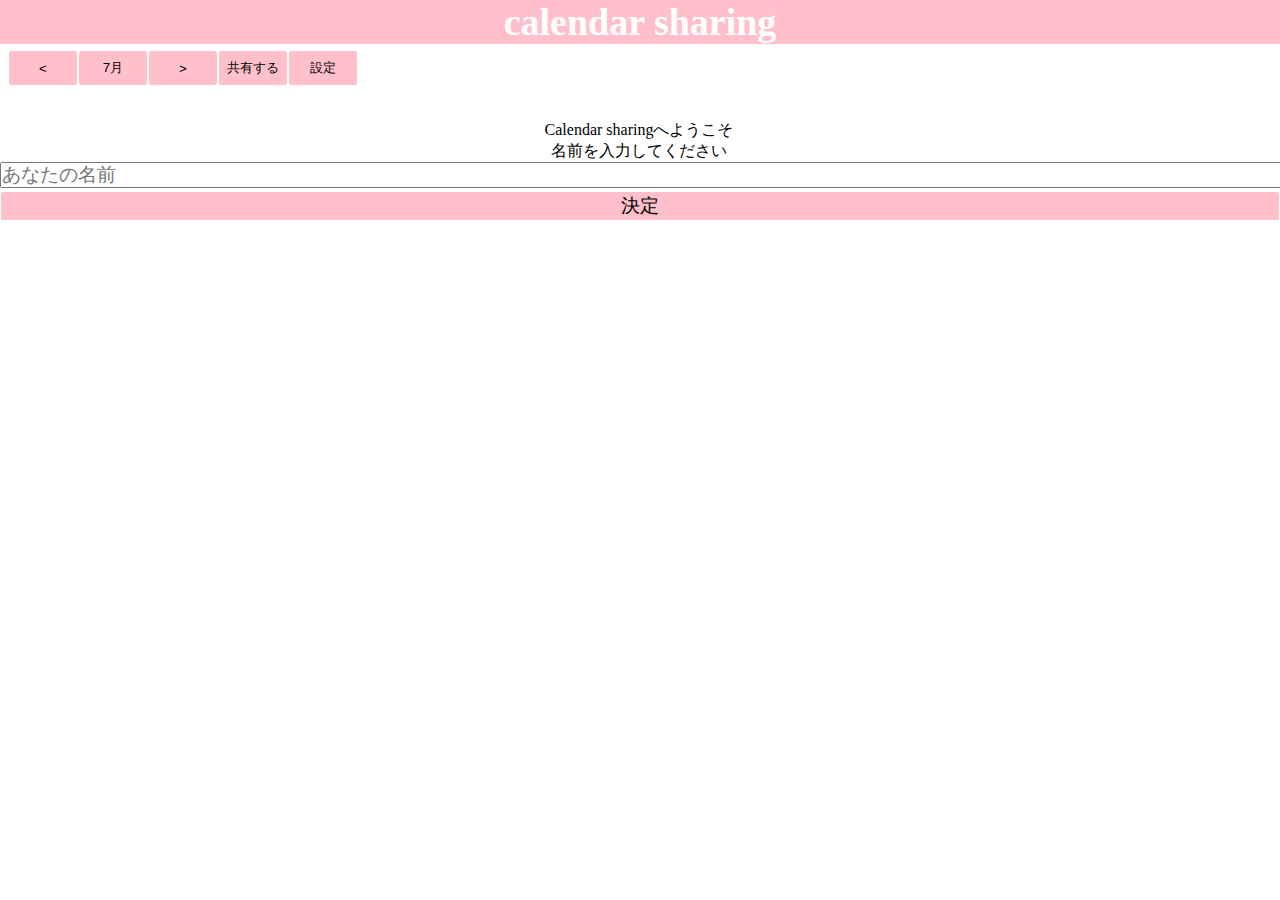
==== index.html @ ec32c4ac "カレンダーを月スタイルで表示" ====
<!DOCTYPE html>
<html lang="ja">
<head>
  <meta charset="utf-8">
  <meta name="viewport" content="width=360,initial-scale=1,user-scalable=no">
  <link rel="stylesheet" href="style/calendar.css" type="text/css">
  <link rel="stylesheet" href="style/custom-checkbox-toggle-switch/css/style.css" type="text/css">
  <title>calendar sharing</title>
</head>
<body>

<div id="header">
  calendar sharing
  <div class="buttons">
    <input type="button" id="prev" value="<">
    <input type="button" id="month" value="">
    <input type="button" id="next" value=">">
    <input type="button" id="line" value="共有する">
    <input type="button" id="config" value="設定">
  </div>

  <div id="input_plan_area">
    <div id="add_plan_date"></div>
    <textarea id="input_plan"></textarea>
    <div class="buttons">
      <input type="button" id="submit" value="追加">
      <input type="button" id="cancel" value="やめる">
    </div>
  </div>
</div>

<div id="login">
  Calendar sharingへようこそ<br>
  名前を入力してください<br>
  <input id="username" type="text" placeholder="あなたの名前"><br>
  <input id="username_submit" type="button" value="決定">
</div>

<div id="content">
  <div id="list">
  </div>

  <div id="monthly">
  </div>
  <div id="detail">
  </div>
</div>

<div id="image"></div>

<div id="config_page">
  <input id="config_page_close" type="button" value="とじる">
  ユーザー名
  <input id="config_page_username" type="text" placeholder="ユーザー名">
  <input id="config_page_change_username" type="button" value="名前を変える">
  <br>
  <br>
  <input id="config_page_all_delete" type="button" value="データをすべて削除する">
</div>

<div id="footer">
  <div class="buttons">
  </div>
</div>

<script src="lib/html2canvas.min.js"></script>
<script src="lib/lib.js"></script>
<script type="text/javascript">


var date = new Date();
var storage = localStorage;
var addPlanDate;
var checked = {};
var login = storage.getItem("username");

if(login == null || login == ""){

}else {
  Lib.hide("login");
  Lib.show("content");
}
var weekStr = ["日", "月", "火", "水", "木", "金", "土"];

var showContent = function(){
  Lib.hide("image");
  Lib.show("content");
}

var makeKey = function(d){
  return d.getFullYear() + "." + (d.getMonth() + 1) + "." + d.getDate();
};

// delPlan(c)
// c : key-num
// ストレージから予定を削除
// 引数のcには "-" を区切りとしたデータが渡される
// keyはストレージのキー, numはストレージに格納されたデータの要素番号
var delPlan = function(c){
  c = c.split("-");
  var key = c[0];
  var num = c[1];

  var data = storage.getItem(key);
  data = data.split(",");

  if(!confirm(key + "の予定: " + data[num] + "を削除しますか?")){
    return;
  }
  var new_data = "";
  for(var i in data){
    if(i == num) continue;
    if(new_data == ""){
      new_data = data[i];
    }else {
      new_data += "," + data[i];
    }
  }

  if(new_data == ""){
    storage.removeItem(key);
  }else {
    storage.setItem(key, new_data);
  }
  checked = {};
  showCalendar();
};

// addPlan()
// addPlanDateの値によって作成されたkeyを用いてストレージに予定を追加
// 予定は "," 区切りで格納される
var addPlan = function(){
  var year = date.getFullYear();
  var month = date.getMonth() + 1;
  var d = addPlanDate;

  if(d == null) return ;

  var key = year + "." + month + "." + d;
  var plan = Lib.getValue("input_plan");
  if(plan != "" && plan != null){
    var data = storage.getItem(key);
    if(data != "" && data != null){
      data += "," + plan;
    }else {
      data = plan;
    }
    storage.setItem(key, data);
    alert("予定を追加しました");
  }
  hideInputArea();
  showCalendar();
};

var showInputArea = function(d){
  addPlanDate = d;
  document.getElementById("add_plan_date").innerHTML = date.getFullYear() + "年"
                                                      +(date.getMonth()+1) + "月"
                                                      +d+"日>";
  Lib.show("input_plan_area");
  document.getElementById("content").style.top = "380px";
}

var hideInputArea = function(){
  addDate = null;
  Lib.setValue("input_plan", "");
  Lib.hide("input_plan_area");
  document.getElementById("content").style.top = "120px";
}

// toggleCheck(key)
// key : 連想配列のキー
// checked[key] のフラグを反転
var toggleCheck = function(key){
  checked[key] = ~checked[key];
  console.log(checked[key]);
  console.log(JSON.stringify(checked, null, '\t'));
};

// showCalendar()
// DOMのdiv#contentにカレンダーを表示
var showCalendar = function(){
  var list = document.getElementById("list");
  var d = new Date(date.getFullYear(), date.getMonth() + 1, 0);

  list.innerHTML = "";
  Lib.setValue("month", (d.getMonth() + 1) + "月");

  for(var i = 0, sd = new Date(date.getFullYear(), date.getMonth(), 1); i < d.getDate(); i++, sd.setDate(sd.getDate()+1)){
    var listData = "<div class='li'>" + (i + 1) + " (" + weekStr[sd.getDay() % 7] + ")";
    var data = storage.getItem(makeKey(sd));
    if(data != null){
      data = data.split(",");
      for(var s in data){
        if(data[s] == "") continue;
        var key = makeKey(sd) + "-" + s;
        if(!(key in checked)){
          checked[key] = -1;
        }
        listData += "<div class='plan'><input class='btn' onclick='toggleCheck(\""+ key +"\")' type='checkbox'" + (checked[key] == -1 ? "checked" : "") + ">"
                  + "<div onclick='delPlan(\"" + makeKey(sd) + "-" + s + "\")'>" + data[s] + "</div></div>";

      }
    }
    listData += "<p><input type='button' value='予定を追加する' onclick='showInputArea(" + (i + 1) + ")'></p></div>";
    list.innerHTML += listData;
  }
};

var showMonthlyCalendar = function(){
  var monthly = document.getElementById("monthly");
  var d = new Date(date.getFullYear(), date.getMonth() + 1, 0);

  monthly.innerHTML = "";
  Lib.setValue("month", (d.getMonth() + 1) + "月");

  var sd = new Date(date.getFullYear(), date.getMonth(), 1);
  var day = sd.getDay();

  for(var i = 0; i < day; i++){
    monthly.innerHTML += "<div class='li'></div>";
  }

  for(var i = 0; i < d.getDate(); i++, sd.setDate(sd.getDate() + 1)){
    monthly.innerHTML += "<div class='li'>" + (i + 1) + "</div>";
    if(weekStr[sd.getDay()] == "土"){ monthly.innerHTML += "</br>"; }
  }

};

document.getElementById("prev").onclick = function(){
  date.setMonth(date.getMonth() - 1);
  showCalendar();
};

document.getElementById("next").onclick = function(){
  date.setMonth(date.getMonth() + 1);
  showCalendar();
};

document.getElementById("month").onclick = function(){
  var m = prompt(date.getFullYear() + "年 何月を表示しますか?", date.getMonth() + 1);
  date.setMonth(m - 1);
  showCalendar();
};

// 予定をLINEで送る
document.getElementById("line").onclick = function(){
  var username = storage.getItem("username");
  // ✔のついた予定を取り出す
  var file = '<h2>' + username + ' の ' +
              date.getFullYear() + '年' +
             (date.getMonth() + 1) + '月 予定</h2>';

  file += '<div id="list">';
  for(var j = 1, sd = new Date(date.getFullYear(), date.getMonth(), 1);
        j <= new Date(date.getFullYear(), date.getMonth() + 1, 0).getDate();
        j++, sd.setDate(sd.getDate() + 1)){
      var key = makeKey(sd);
      var data = storage.getItem(key);
      file += "<div class='li'>" + j + " (" + weekStr[sd.getDate() % 7] + ")";
      if(data != null){
        data = data.split(",");
        for(k in data){
          if(checked[(key + "-" + k)] == -1){
            file += "<div class='plan'>" + data[k] + "</div>";
          }
        }
      }
      file += "</div>"

  }

  Lib.hide("content");
  Lib.show("image");
  document.getElementById("image").innerHTML = file;
  html2canvas(document.getElementById("image")).then(canvas => {
    var data = canvas.toDataURL();
    document.getElementById("image").innerHTML = "画像を保存してください<br>" +
              "<input type='button' value='閉じる' onclick='showContent()'>" +
              "<img width='360' src='" + data + "'>";
  });

};

document.getElementById("submit").onclick = function(){
  addPlan();
  hideInputArea();
};

document.getElementById("cancel").onclick = function(){
  Lib.setValue("input_plan", "");
  hideInputArea();
};

document.getElementById("username_submit").onclick = function(){
  var login = Lib.getValue("username");
  if(login == "" || login == null) alert("名前を入力してください");
  else {

    storage.setItem("username", login);

    Lib.hide("login");
    Lib.show("content");
  }
};

document.getElementById("config").onclick = function(){
  Lib.setValue("config_page_username", storage.getItem("username"));
  // 表示、非表示
  Lib.hide("content");
  Lib.hide("login");
  Lib.hide("image");
  hideInputArea();
  Lib.show("config_page");
};

document.getElementById("config_page_close").onclick = function(){
  Lib.hide("config_page");
  Lib.show("content");
};

document.getElementById("config_page_all_delete").onclick = function(){
  var username = storage.getItem("username");
  storage.clear();
  storage.setItem("username", username);
  showCalendar();
};

document.getElementById("config_page_change_username").onclick = function(){
  var username = Lib.getValue("config_page_username");
  if(storage.getItem("username") != username){
    if(username != "" && username != null){
      if(confirm("ユーザー名を" + username + "に変更しますか?")){
        storage.setItem("username", username);
      }
    }
  }
}
showMonthlyCalendar();

</script>
</body>
</html>
---- style/calendar.css ----
*{
  margin: 0;
  padding: 0;
}
#header{
  width: 100%;

  text-align: center;
  font-size: 38px;
  font-weight: bold;
  color: white;
  background-color: pink;

  top: 0;
  left: 0;
  position: fixed;
  z-index: 1;
}

#content, #config_page{
  width: 100%;
  height: auto;
  top: 120px;
  position: relative;
  display: none;
}

#monthly{
  width: 100%;
  height: auto;

}

#monthly .li{
  width: 48px;
  height: 48px;

  margin: 1px;
  border: 1px solid pink;
  border-radius: 2px;
  float: left;
}
#image{
  width: 100%;
  height: auto;
  top: 120px;
  position: relative;
  display: none;
}

#image input[type="button"], #config_page input[type="button"]{
  width: calc(100% - 2px);
  height: 34px;

  background-color: pink;
  margin: 1px;
  border: 1px solid pink;
  border-radius: 2px;
  -webkit-appearance: none;
}

#config_page input[type="text"]{
  width: calc(100% - 2px);
  height: auto;
  margin: 1px;

  font-size: 1.2em;
  font-weight: bold;
}
#login{
  width: calc(100% - 2px);
  height: auto;
  top: 120px;
  position: relative;
  text-align: center;
}


#login #username, #username_submit{
  width: 100%;
  height: auto;
  font-size: 1.2em;

}

#login #username_submit{
    background-color: pink;
    margin: 4px 1px 1px 1px;
    border: 1px solid pink;
    border-radius: 2px;
    -webkit-appearance: none;
}

.buttons{
  width: 100%;
  height: 34px;
  padding: 8px;
  padding-top: 6px;
  background-color: white;
}

.buttons input[type="button"]{
  width: 68px;
  height: 34px;

  background-color: pink;
  margin: 1px;
  border: 1px solid pink;
  border-radius: 2px;
  -webkit-appearance: none;
  float: left;
}


#add_plan_date{
  font-size: 28px;
  text-align: left;
}
#input_plan_area{
  width: 100%;
  height: 200px;
  display: none;
}

#input_plan_area textarea{
  width: 100%;
  height: 120px;
}
#list{
  width: 360px;
  min-height: 100%;

  margin: 1px auto 1px auto;

  overflow: hidden;
}

#list .li{
  width: 348px;
  min-height: 48px;
  padding: 1px;
  margin: 1px;

  border: 1px solid pink;
  border-radius: 1px;
  overflow: hidden;
}

#list .li p:hover{
  background-color: pink;
  color: white;
}

#list .li input[type="button"]{
  width: 100%;
  height: auto;
  text-align: center;
  font-size: 1.2em;
  background-color: pink;
  color: white;
  margin: 4px 0 0 0;
  border: none;
  -webkit-appearance: none;
}
#list .li .plan{
  width: 100%;
  height: 28px;
  border-bottom: 1px pink dotted;

  clear: both;
}
#list .li .plan input[type="checkbox"], #list .li .plan div{
  float: left;
}

.btn {
  border: none;
  border-radius: 12px;
  width: 30px;
  height: 26px;
  -webkit-box-shadow: 0 0 2px rgba(0, 0, 0, 0.4) inset;
          box-shadow: 0 0 2px rgba(0, 0, 0, 0.4) inset;
  background: #f8f8f2;
  cursor: pointer;
  outline: none;
  -webkit-transition: background 0.2s ease-in-out;
  transition: background 0.2s ease-in-out;
  -webkit-appearance: none;
  -webkit-user-select: none;
  -webkit-tap-highlight-color: rgba(0, 0, 0, 0);
}

.btn:checked {
  background: #a6e22e;
}
---- style/custom-checkbox-toggle-switch/css/style.css ----
.wrapper{
	display: -webkit-box;
	display: -ms-flexbox;
	display: flex;
	width: 400px;
	margin: 50vh auto 0;
	-ms-flex-wrap: wrap;
	    flex-wrap: wrap;
	-webkit-transform: translateY(-50%);
	        transform: translateY(-50%);
}

.switch_box{
	display: -webkit-box;
	display: -ms-flexbox;
	display: flex;
	max-width: 200px;
	min-width: 200px;
	height: 200px;
	-webkit-box-pack: center;
	    -ms-flex-pack: center;
	        justify-content: center;
	-webkit-box-align: center;
	    -ms-flex-align: center;
	        align-items: center;
	-webkit-box-flex: 1;
	    -ms-flex: 1;
	        flex: 1;
}

/* Switch 1 Specific Styles Start */

.box_1{
	background: #eee;
}

input[type="checkbox"].switch_1{
	font-size: 30px;
	-webkit-appearance: none;
	   -moz-appearance: none;
	        appearance: none;
	width: 3.5em;
	height: 1.5em;
	background: #ddd;
	border-radius: 3em;
	position: relative;
	cursor: pointer;
	outline: none;
	-webkit-transition: all .2s ease-in-out;
	transition: all .2s ease-in-out;
  }
  
  input[type="checkbox"].switch_1:checked{
	background: #0ebeff;
  }
  
  input[type="checkbox"].switch_1:after{
	position: absolute;
	content: "";
	width: 1.5em;
	height: 1.5em;
	border-radius: 50%;
	background: #fff;
	-webkit-box-shadow: 0 0 .25em rgba(0,0,0,.3);
	        box-shadow: 0 0 .25em rgba(0,0,0,.3);
	-webkit-transform: scale(.7);
	        transform: scale(.7);
	left: 0;
	-webkit-transition: all .2s ease-in-out;
	transition: all .2s ease-in-out;
  }
  
  input[type="checkbox"].switch_1:checked:after{
	left: calc(100% - 1.5em);
  }
	
/* Switch 1 Specific Style End */


/* Switch 2 Specific Style Start */

.box_2{
	background: #666;
}

input[type="checkbox"].switch_2{
  -webkit-appearance: none;
     -moz-appearance: none;
          appearance: none;
  width: 100px;
  height: 8px;
  background: #444;
  border-radius: 5px;
  position: relative;
  outline: 0;
  cursor: pointer;
}

input[type="checkbox"].switch_2:before,
input[type="checkbox"].switch_2:after{
  position: absolute;
  content: "";
  -webkit-transition: all .25s;
  transition: all .25s;
}

input[type="checkbox"].switch_2:before{
  width: 40px;
  height: 40px;
  background: #ccc;
  border: 5px solid #666;
  border-radius: 50%;
  top: 50%;
  left: 0;
  -webkit-transform: translateY(-50%);
          transform: translateY(-50%);
}

input[type="checkbox"].switch_2:after{
  width: 30px;
  height: 30px;
  background: #666;
  border-radius: 50%;
  top: 50%;
  left: 10px;
  -webkit-transform: scale(1) translateY(-50%);
          transform: scale(1) translateY(-50%);
  -webkit-transform-origin: 50% 50%;
          transform-origin: 50% 50%;
}

input[type="checkbox"].switch_2:checked:before{
  left: calc(100% - 35px);
}

input[type="checkbox"].switch_2:checked:after{
  left: 75px;
  -webkit-transform: scale(0);
          transform: scale(0);
}

/* Switch 2 Specific Style End */

	
/* Switch 3 Specific Style Start */

.box_3{
	background: #19232b;
}

.toggle_switch{
  width: 100px;
  height: 45px;
  position: relative;
}

input[type="checkbox"].switch_3{
  -webkit-appearance: none;
     -moz-appearance: none;
          appearance: none;
  position: absolute;
  top: 0;
  right: 0;
  bottom: 0;
  left: 0;
  width: 100%;
  height: 100%;
  cursor: pointer;
  outline: 0;
  z-index: 1;
}

svg.checkbox .outer-ring{
  stroke-dasharray: 375;
  stroke-dashoffset: 375;
  -webkit-animation: resetRing .35s ease-in-out forwards;
          animation: resetRing .35s ease-in-out forwards;
}

input[type="checkbox"].switch_3:checked + svg.checkbox .outer-ring{
  -webkit-animation: animateRing .35s ease-in-out forwards;
          animation: animateRing .35s ease-in-out forwards;
}

input[type="checkbox"].switch_3:checked + svg.checkbox .is_checked{
  opacity: 1;
  -webkit-transform: translateX(0) rotate(0deg);
          transform: translateX(0) rotate(0deg);
}

input[type="checkbox"].switch_3:checked + svg.checkbox .is_unchecked{
  opacity: 0;
  -webkit-transform: translateX(-200%) rotate(180deg);
          transform: translateX(-200%) rotate(180deg);
}


svg.checkbox{
  position: absolute;
  top: 0;
  right: 0;
  bottom: 0;
  left: 0;
  width: 100%;
  height: 100%;
}

svg.checkbox .is_checked{
  opacity: 0;
  fill: yellow;
  -webkit-transform-origin: 50% 50%;
          transform-origin: 50% 50%;
  -webkit-transform: translateX(200%) rotate(45deg);
          transform: translateX(200%) rotate(45deg);
  -webkit-transition: all .35s;
  transition: all .35s;
}

svg.checkbox .is_unchecked{
  opacity: 1;
  fill: #fff;
  -webkit-transform-origin: 50% 50%;
          transform-origin: 50% 50%;
  -webkit-transform: translateX(0) rotate(0deg);
          transform: translateX(0) rotate(0deg);
  -webkit-transition: all .35s;
  transition: all .35s;
}

@-webkit-keyframes animateRing{
  to{
    stroke-dashoffset: 0;
    stroke: #b0aa28;
  }
}

@keyframes animateRing{
  to{
    stroke-dashoffset: 0;
    stroke: #b0aa28;
  }
}

@-webkit-keyframes resetRing{
  to{
    stroke-dashoffset: 0;
    stroke: #233043;
  }
}

@keyframes resetRing{
  to{
    stroke-dashoffset: 0;
    stroke: #233043;
  }
}

/* Switch 3 Specific Style End */


/* Switch 4 Specific Style Start */

.box_4{
	background: #eee;
}

.input_wrapper{
  width: 80px;
  height: 40px;
  position: relative;
  cursor: pointer;
}

.input_wrapper input[type="checkbox"]{
  width: 80px;
  height: 40px;
  cursor: pointer;
  -webkit-appearance: none;
     -moz-appearance: none;
          appearance: none;
  background: #315e7f;
  border-radius: 2px;
  position: relative;
  outline: 0;
  -webkit-transition: all .2s;
  transition: all .2s;
}

.input_wrapper input[type="checkbox"]:after{
  position: absolute;
  content: "";
  top: 3px;
  left: 3px;
  width: 34px;
  height: 34px;
  background: #dfeaec;
  z-index: 2;
  border-radius: 2px;
  -webkit-transition: all .35s;
  transition: all .35s;
}

.input_wrapper svg{
  position: absolute;
  top: 50%;
  -webkit-transform-origin: 50% 50%;
          transform-origin: 50% 50%;
  fill: #fff;
  -webkit-transition: all .35s;
  transition: all .35s;
  z-index: 1;
}

.input_wrapper .is_checked{
  width: 18px;
  left: 18%;
  -webkit-transform: translateX(190%) translateY(-30%) scale(0);
          transform: translateX(190%) translateY(-30%) scale(0);
}

.input_wrapper .is_unchecked{
  width: 15px;
  right: 10%;
  -webkit-transform: translateX(0) translateY(-30%) scale(1);
          transform: translateX(0) translateY(-30%) scale(1);
}

/* Checked State */
.input_wrapper input[type="checkbox"]:checked{
  background: #23da87;
}

.input_wrapper input[type="checkbox"]:checked:after{
  left: calc(100% - 37px);
}

.input_wrapper input[type="checkbox"]:checked + .is_checked{
  -webkit-transform: translateX(0) translateY(-30%) scale(1);
          transform: translateX(0) translateY(-30%) scale(1);
}

.input_wrapper input[type="checkbox"]:checked ~ .is_unchecked{
  -webkit-transform: translateX(-190%) translateY(-30%) scale(0);
          transform: translateX(-190%) translateY(-30%) scale(0);
}

/* Switch 4 Specific Style End */
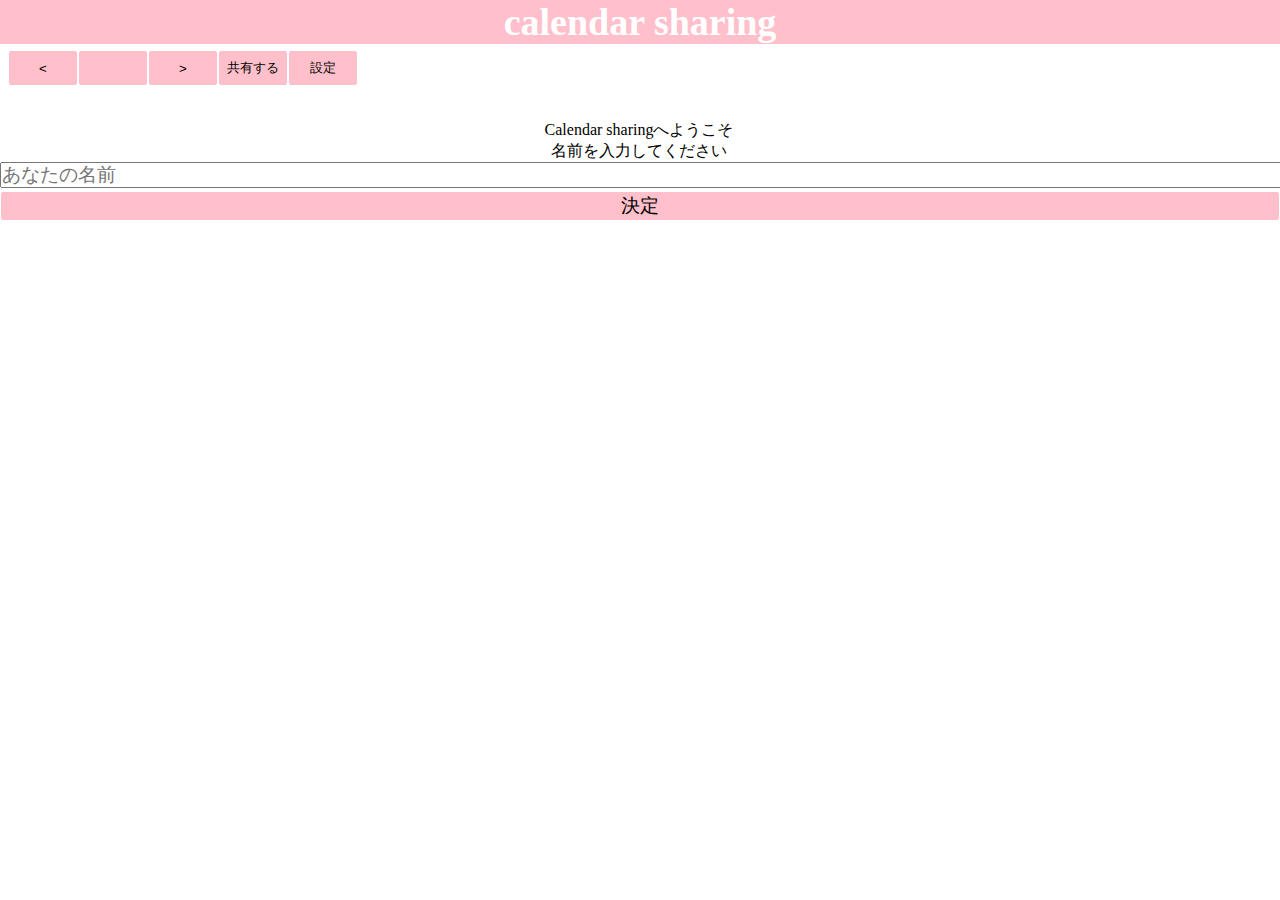
==== commit 8808e362: "var宣言を、let/const宣言で書き換えた" ====
--- a/index.html
+++ b/index.html
@@ -21,6 +21,10 @@
 
   <div id="input_plan_area">
     <div id="add_plan_date"></div>
+		<div id="time">時間:
+			<input type="text" id="from_time">-
+			<input type="text" id="to_time">
+		</div>
     <textarea id="input_plan"></textarea>
     <div class="buttons">
       <input type="button" id="submit" value="追加">
@@ -53,6 +57,8 @@
   ユーザー名
   <input id="config_page_username" type="text" placeholder="ユーザー名">
   <input id="config_page_change_username" type="button" value="名前を変える">
+
+  <input id="config_page_calendar_style" type="button" value="月表示にする(現在リスト表示)">
   <br>
   <br>
   <input id="config_page_all_delete" type="button" value="データをすべて削除する">
@@ -69,25 +75,32 @@
 
 
 var date = new Date();
-var storage = localStorage;
-var addPlanDate;
+const storage = localStorage;
+let addPlanDate;
 var checked = {};
 var login = storage.getItem("username");
-
+var calendar_style = storage.getItem("calendar_style");
+
+if(calendar_style == "list" || calendar_style == null){
+  Lib.setValue("config_page_calendar_style", "月表示にする(現在リスト表示)");
+}else {
+  Lib.setValue("config_page_calendar_style", "リスト表示にする(現在月表示)");
+}
 if(login == null || login == ""){
 
 }else {
   Lib.hide("login");
   Lib.show("content");
 }
-var weekStr = ["日", "月", "火", "水", "木", "金", "土"];
-
-var showContent = function(){
+
+const weekStr = ["日", "月", "火", "水", "木", "金", "土"];
+
+const showContent = function() {
   Lib.hide("image");
   Lib.show("content");
-}
-
-var makeKey = function(d){
+};
+
+const makeKey = function(d) {
   return d.getFullYear() + "." + (d.getMonth() + 1) + "." + d.getDate();
 };
 
@@ -96,7 +109,7 @@
 // ストレージから予定を削除
 // 引数のcには "-" を区切りとしたデータが渡される
 // keyはストレージのキー, numはストレージに格納されたデータの要素番号
-var delPlan = function(c){
+const delPlan = function(c) {
   c = c.split("-");
   var key = c[0];
   var num = c[1];
@@ -108,13 +121,13 @@
     return;
   }
   var new_data = "";
-  for(var i in data){
     if(i == num) continue;
     if(new_data == ""){
       new_data = data[i];
     }else {
       new_data += "," + data[i];
     }
+  for (let i in data) {
   }
 
   if(new_data == ""){
@@ -129,7 +142,7 @@
 // addPlan()
 // addPlanDateの値によって作成されたkeyを用いてストレージに予定を追加
 // 予定は "," 区切りで格納される
-var addPlan = function(){
+const addPlan = function() {
   var year = date.getFullYear();
   var month = date.getMonth() + 1;
   var d = addPlanDate;
@@ -138,6 +151,10 @@
 
   var key = year + "." + month + "." + d;
   var plan = Lib.getValue("input_plan");
+	var from = Lib.getValue("from_time");
+	var to = Lib.getValue("to_time");
+	
+	if(!(from == "" && to == "")) plan = from + "-" + to + " " + plan;
   if(plan != "" && plan != null){
     var data = storage.getItem(key);
     if(data != "" && data != null){
@@ -152,26 +169,26 @@
   showCalendar();
 };
 
-var showInputArea = function(d){
+const showInputArea = function(d) {
   addPlanDate = d;
   document.getElementById("add_plan_date").innerHTML = date.getFullYear() + "年"
                                                       +(date.getMonth()+1) + "月"
                                                       +d+"日>";
   Lib.show("input_plan_area");
   document.getElementById("content").style.top = "380px";
-}
-
-var hideInputArea = function(){
+};
+
+const hideInputArea = function() {
   addDate = null;
   Lib.setValue("input_plan", "");
   Lib.hide("input_plan_area");
   document.getElementById("content").style.top = "120px";
-}
+};
 
 // toggleCheck(key)
 // key : 連想配列のキー
 // checked[key] のフラグを反転
-var toggleCheck = function(key){
+const toggleCheck = function(key) {
   checked[key] = ~checked[key];
   console.log(checked[key]);
   console.log(JSON.stringify(checked, null, '\t'));
@@ -179,20 +196,39 @@
 
 // showCalendar()
 // DOMのdiv#contentにカレンダーを表示
-var showCalendar = function(){
+  switch(calendar_style){
+  case null:
+    storage.setItem("calendar_style", "list");
+  case "list":
+    Lib.hide("monthly");
+    Lib.hide("detail");
+    Lib.show("list");
+    showListCalnedar();
+    break;
+  case "monthly":
+    Lib.hide("list");
+    Lib.show("monthly");
+    Lib.show("detail");
+    showMonthlyCalendar();
+    break;
+const showCalendar = function() {
+  }
+};
+
+const showListCalnedar = function() {
   var list = document.getElementById("list");
   var d = new Date(date.getFullYear(), date.getMonth() + 1, 0);
 
   list.innerHTML = "";
   Lib.setValue("month", (d.getMonth() + 1) + "月");
 
-  for(var i = 0, sd = new Date(date.getFullYear(), date.getMonth(), 1); i < d.getDate(); i++, sd.setDate(sd.getDate()+1)){
+  for (let i = 0, sd = new Date(date.getFullYear(), date.getMonth(), 1); i < d.getDate(); i++, sd.setDate(sd.getDate()+1)) {
     var listData = "<div class='li'>" + (i + 1) + " (" + weekStr[sd.getDay() % 7] + ")";
     var data = storage.getItem(makeKey(sd));
     if(data != null){
       data = data.split(",");
-      for(var s in data){
         if(data[s] == "") continue;
+      for (let s in data) {
         var key = makeKey(sd) + "-" + s;
         if(!(key in checked)){
           checked[key] = -1;
@@ -207,8 +243,8 @@
   }
 };
 
-var showMonthlyCalendar = function(){
-  var monthly = document.getElementById("monthly");
+const showMonthlyCalendar = function() {
+  const monthly = document.getElementById("monthly");
   var d = new Date(date.getFullYear(), date.getMonth() + 1, 0);
 
   monthly.innerHTML = "";
@@ -217,14 +253,35 @@
   var sd = new Date(date.getFullYear(), date.getMonth(), 1);
   var day = sd.getDay();
 
-  for(var i = 0; i < day; i++){
-    monthly.innerHTML += "<div class='li'></div>";
-  }
+  for (let i = 0; i < day; i++) monthly.innerHTML += "<div class='li'></div>";
 
   for(var i = 0; i < d.getDate(); i++, sd.setDate(sd.getDate() + 1)){
-    monthly.innerHTML += "<div class='li'>" + (i + 1) + "</div>";
+    monthly.innerHTML += "<div class='li' onclick='showDetail(\"" + makeKey(sd) + "\")'>" + (i + 1) + "</div>";
     if(weekStr[sd.getDay()] == "土"){ monthly.innerHTML += "</br>"; }
   }
+
+};
+
+const showDetail = function(k) {
+  const detail = document.getElementById("detail");
+  var listData = "<div class='li'>";
+  var d = (k.split("."))[2];
+  var data = storage.getItem(k);
+  if(data != null){
+    data = data.split(",");
+      if(data[s] == "") continue;
+    for (let s in data) {
+      var key = k + "-" + s;
+      if(!(key in checked)){
+        checked[key] = -1;
+      }
+      listData += "<div class='plan'><input class='btn' onclick='toggleCheck(\""+ key +"\")' type='checkbox'" + (checked[key] == -1 ? "checked" : "") + ">"
+                + "<div onclick='delPlan(\"" + key + "\")'>" + data[s] + "</div></div>";
+
+    }
+  }
+  listData += "<p><input type='button' value='予定を追加する' onclick='showInputArea(" + d + ")'></p></div>";
+  detail.innerHTML = listData;
 
 };
 
@@ -239,7 +296,7 @@
 };
 
 document.getElementById("month").onclick = function(){
-  var m = prompt(date.getFullYear() + "年 何月を表示しますか?", date.getMonth() + 1);
+  const m = prompt(date.getFullYear() + "年 何月を表示しますか?", date.getMonth() + 1);
   date.setMonth(m - 1);
   showCalendar();
 };
@@ -253,29 +310,29 @@
              (date.getMonth() + 1) + '月 予定</h2>';
 
   file += '<div id="list">';
-  for(var j = 1, sd = new Date(date.getFullYear(), date.getMonth(), 1);
+  for (let j = 1, sd = new Date(date.getFullYear(), date.getMonth(), 1);
         j <= new Date(date.getFullYear(), date.getMonth() + 1, 0).getDate();
-        j++, sd.setDate(sd.getDate() + 1)){
-      var key = makeKey(sd);
-      var data = storage.getItem(key);
+        j++, sd.setDate(sd.getDate() + 1)) {
+      let key = makeKey(sd);
+      let data = storage.getItem(key);
+      
       file += "<div class='li'>" + j + " (" + weekStr[sd.getDate() % 7] + ")";
       if(data != null){
         data = data.split(",");
-        for(k in data){
-          if(checked[(key + "-" + k)] == -1){
+        for (k in data)
+          if (checked[(key + "-" + k)] == -1)
             file += "<div class='plan'>" + data[k] + "</div>";
-          }
-        }
       }
       file += "</div>"
-
   }
 
   Lib.hide("content");
   Lib.show("image");
+  
   document.getElementById("image").innerHTML = file;
+  
   html2canvas(document.getElementById("image")).then(canvas => {
-    var data = canvas.toDataURL();
+    const data = canvas.toDataURL();
     document.getElementById("image").innerHTML = "画像を保存してください<br>" +
               "<input type='button' value='閉じる' onclick='showContent()'>" +
               "<img width='360' src='" + data + "'>";
@@ -294,7 +351,7 @@
 };
 
 document.getElementById("username_submit").onclick = function(){
-  var login = Lib.getValue("username");
+  const login = Lib.getValue("username");
   if(login == "" || login == null) alert("名前を入力してください");
   else {
 
@@ -321,23 +378,37 @@
 };
 
 document.getElementById("config_page_all_delete").onclick = function(){
-  var username = storage.getItem("username");
+  const username = storage.getItem("username");
   storage.clear();
   storage.setItem("username", username);
   showCalendar();
 };
 
 document.getElementById("config_page_change_username").onclick = function(){
-  var username = Lib.getValue("config_page_username");
   if(storage.getItem("username") != username){
     if(username != "" && username != null){
       if(confirm("ユーザー名を" + username + "に変更しますか?")){
+  const username = Lib.getValue("config_page_username");
         storage.setItem("username", username);
       }
     }
   }
 }
-showMonthlyCalendar();
+
+document.getElementById("config_page_calendar_style").onclick = function(){
+  var style = Lib.getValue("config_page_calendar_style");
+
+  if(style == "月表示にする(現在リスト表示)"){
+    calendar_style = "monthly";
+    Lib.setValue("config_page_calendar_style", "リスト表示にする(現在月表示)");
+  }else {
+    calendar_style = "list";
+    Lib.setValue("config_page_calendar_style", "月表示にする(現在リスト表示)");
+  }
+  storage.setItem("calendar_style", calendar_style);
+  showCalendar();
+}
+showCalendar();
 
 </script>
 </body>
--- a/style/calendar.css
+++ b/style/calendar.css
@@ -18,7 +18,7 @@
 }
 
 #content, #config_page{
-  width: 100%;
+  width: 360px;
   height: auto;
   top: 120px;
   position: relative;
@@ -26,19 +26,32 @@
 }
 
 #monthly{
-  width: 100%;
-  height: auto;
-
+  width: 360px;
+  height: 260px;
+
+  left: 0;
+  top: 120px;
+  position: fixed;
+  display: none;
 }
 
 #monthly .li{
-  width: 48px;
-  height: 48px;
+  width: 47px;
+  height: 47px;
 
   margin: 1px;
   border: 1px solid pink;
   border-radius: 2px;
   float: left;
+}
+
+#detail{
+  width: 360px;
+  height: calc(100% - 380px);
+  overflow-y: scroll;
+  left: 0;
+  top: 400px;
+  position: fixed;
 }
 #image{
   width: 100%;
@@ -122,6 +135,18 @@
   display: none;
 }
 
+#time{
+	width: 100%;
+	height: auto;
+	font-size: 24px;
+}
+
+#time input[type="text"]{
+	width: 48px;
+	height: auto;
+	font-size: 24px;
+}
+
 #input_plan_area textarea{
   width: 100%;
   height: 120px;
@@ -151,7 +176,7 @@
   color: white;
 }
 
-#list .li input[type="button"]{
+#list .li input[type="button"], #detail .li input[type="button"]{
   width: 100%;
   height: auto;
   text-align: center;
@@ -162,14 +187,14 @@
   border: none;
   -webkit-appearance: none;
 }
-#list .li .plan{
+#list .li .plan, #detail .li .plan{
   width: 100%;
   height: 28px;
   border-bottom: 1px pink dotted;
 
   clear: both;
 }
-#list .li .plan input[type="checkbox"], #list .li .plan div{
+#list .li .plan input[type="checkbox"], #list .li .plan div, #detail .li .plan input[type="checkbox"]{
   float: left;
 }
 
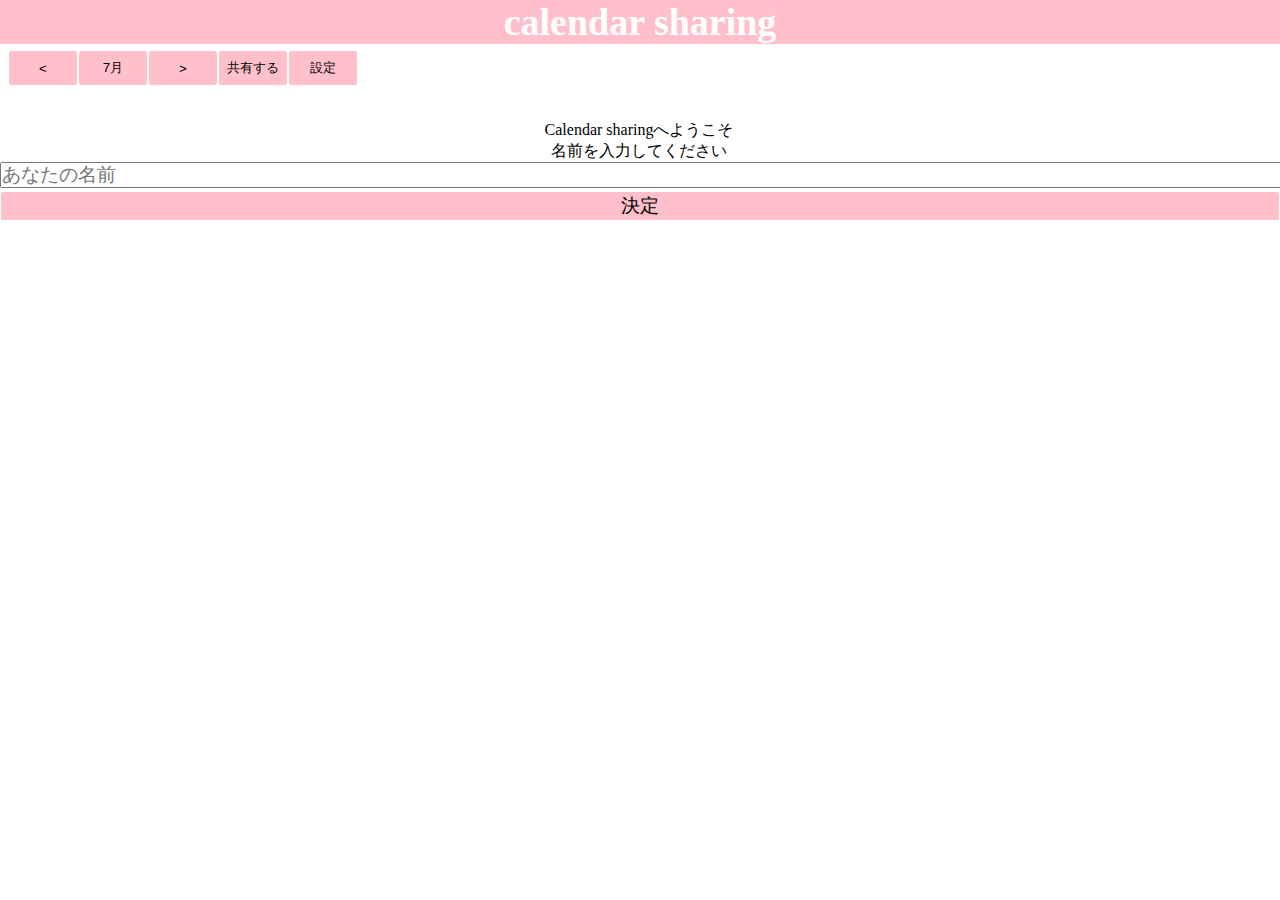
==== commit e7a01f39: "Improve readability" ====
--- a/index.html
+++ b/index.html
@@ -73,7 +73,6 @@
 <script src="lib/lib.js"></script>
 <script type="text/javascript">
 
-
 var date = new Date();
 const storage = localStorage;
 let addPlanDate;
@@ -81,14 +80,15 @@
 var login = storage.getItem("username");
 var calendar_style = storage.getItem("calendar_style");
 
-if(calendar_style == "list" || calendar_style == null){
+if (calendar_style == "list" || calendar_style == null) {
   Lib.setValue("config_page_calendar_style", "月表示にする(現在リスト表示)");
-}else {
+} else {
   Lib.setValue("config_page_calendar_style", "リスト表示にする(現在月表示)");
 }
-if(login == null || login == ""){
-
-}else {
+
+if (login == null || login == "") {
+
+} else {
   Lib.hide("login");
   Lib.show("content");
 }
@@ -117,22 +117,18 @@
   var data = storage.getItem(key);
   data = data.split(",");
 
-  if(!confirm(key + "の予定: " + data[num] + "を削除しますか?")){
-    return;
-  }
+  if (!confirm(key + "の予定: " + data[num] + "を削除しますか?")) return;
+  
   var new_data = "";
-    if(i == num) continue;
-    if(new_data == ""){
-      new_data = data[i];
-    }else {
-      new_data += "," + data[i];
-    }
+
   for (let i in data) {
-  }
-
-  if(new_data == ""){
+    if (i == num) continue;
+    new_data = (new_data == "") ? data[i] : new_data + "," + data[i];
+  }
+
+  if (new_data == "") {
     storage.removeItem(key);
-  }else {
+  } else {
     storage.setItem(key, new_data);
   }
   checked = {};
@@ -147,21 +143,17 @@
   var month = date.getMonth() + 1;
   var d = addPlanDate;
 
-  if(d == null) return ;
+  if (d == null) return;
 
   var key = year + "." + month + "." + d;
   var plan = Lib.getValue("input_plan");
 	var from = Lib.getValue("from_time");
 	var to = Lib.getValue("to_time");
 	
-	if(!(from == "" && to == "")) plan = from + "-" + to + " " + plan;
-  if(plan != "" && plan != null){
-    var data = storage.getItem(key);
-    if(data != "" && data != null){
-      data += "," + plan;
-    }else {
-      data = plan;
-    }
+	if (!(from == "" && to == "")) plan = from + "-" + to + " " + plan;
+  if (plan != "" && plan != null) {
+    let data = storage.getItem(key);
+    data = (data != "" && data != null) ? data + "," + plan : plan;
     storage.setItem(key, data);
     alert("予定を追加しました");
   }
@@ -196,22 +188,22 @@
 
 // showCalendar()
 // DOMのdiv#contentにカレンダーを表示
-  switch(calendar_style){
-  case null:
-    storage.setItem("calendar_style", "list");
-  case "list":
-    Lib.hide("monthly");
-    Lib.hide("detail");
-    Lib.show("list");
-    showListCalnedar();
-    break;
-  case "monthly":
-    Lib.hide("list");
-    Lib.show("monthly");
-    Lib.show("detail");
-    showMonthlyCalendar();
-    break;
 const showCalendar = function() {
+  switch (calendar_style) {
+    case null:
+      storage.setItem("calendar_style", "list");
+    case "list":
+      Lib.hide("monthly");
+      Lib.hide("detail");
+      Lib.show("list");
+      showListCalnedar();
+      break;
+    case "monthly":
+      Lib.hide("list");
+      Lib.show("monthly");
+      Lib.show("detail");
+      showMonthlyCalendar();
+      break;
   }
 };
 
@@ -225,14 +217,12 @@
   for (let i = 0, sd = new Date(date.getFullYear(), date.getMonth(), 1); i < d.getDate(); i++, sd.setDate(sd.getDate()+1)) {
     var listData = "<div class='li'>" + (i + 1) + " (" + weekStr[sd.getDay() % 7] + ")";
     var data = storage.getItem(makeKey(sd));
-    if(data != null){
+    if (data != null) {
       data = data.split(",");
-        if(data[s] == "") continue;
       for (let s in data) {
+        if (data[s] == "") continue;
         var key = makeKey(sd) + "-" + s;
-        if(!(key in checked)){
-          checked[key] = -1;
-        }
+        if (!(key in checked)) checked[key] = -1;
         listData += "<div class='plan'><input class='btn' onclick='toggleCheck(\""+ key +"\")' type='checkbox'" + (checked[key] == -1 ? "checked" : "") + ">"
                   + "<div onclick='delPlan(\"" + makeKey(sd) + "-" + s + "\")'>" + data[s] + "</div></div>";
 
@@ -255,9 +245,9 @@
 
   for (let i = 0; i < day; i++) monthly.innerHTML += "<div class='li'></div>";
 
-  for(var i = 0; i < d.getDate(); i++, sd.setDate(sd.getDate() + 1)){
+  for (let i = 0; i < d.getDate(); i++, sd.setDate(sd.getDate() + 1)) {
     monthly.innerHTML += "<div class='li' onclick='showDetail(\"" + makeKey(sd) + "\")'>" + (i + 1) + "</div>";
-    if(weekStr[sd.getDay()] == "土"){ monthly.innerHTML += "</br>"; }
+    if (weekStr[sd.getDay()] == "土") monthly.innerHTML += "</br>";
   }
 
 };
@@ -267,14 +257,12 @@
   var listData = "<div class='li'>";
   var d = (k.split("."))[2];
   var data = storage.getItem(k);
-  if(data != null){
+  if (data != null) {
     data = data.split(",");
-      if(data[s] == "") continue;
     for (let s in data) {
+      if (data[s] == "") continue;
       var key = k + "-" + s;
-      if(!(key in checked)){
-        checked[key] = -1;
-      }
+      if (!(key in checked)) checked[key] = -1;
       listData += "<div class='plan'><input class='btn' onclick='toggleCheck(\""+ key +"\")' type='checkbox'" + (checked[key] == -1 ? "checked" : "") + ">"
                 + "<div onclick='delPlan(\"" + key + "\")'>" + data[s] + "</div></div>";
 
@@ -354,7 +342,6 @@
   const login = Lib.getValue("username");
   if(login == "" || login == null) alert("名前を入力してください");
   else {
-
     storage.setItem("username", login);
 
     Lib.hide("login");
@@ -385,10 +372,10 @@
 };
 
 document.getElementById("config_page_change_username").onclick = function(){
-  if(storage.getItem("username") != username){
-    if(username != "" && username != null){
-      if(confirm("ユーザー名を" + username + "に変更しますか?")){
   const username = Lib.getValue("config_page_username");
+  if (storage.getItem("username") != username) {
+    if (username != "" && username != null) {
+      if (confirm("ユーザー名を" + username + "に変更しますか?")) {
         storage.setItem("username", username);
       }
     }
@@ -398,16 +385,18 @@
 document.getElementById("config_page_calendar_style").onclick = function(){
   var style = Lib.getValue("config_page_calendar_style");
 
-  if(style == "月表示にする(現在リスト表示)"){
+  if (style == "月表示にする(現在リスト表示)") {
     calendar_style = "monthly";
     Lib.setValue("config_page_calendar_style", "リスト表示にする(現在月表示)");
-  }else {
+  } else {
     calendar_style = "list";
     Lib.setValue("config_page_calendar_style", "月表示にする(現在リスト表示)");
   }
+
   storage.setItem("calendar_style", calendar_style);
   showCalendar();
 }
+
 showCalendar();
 
 </script>
